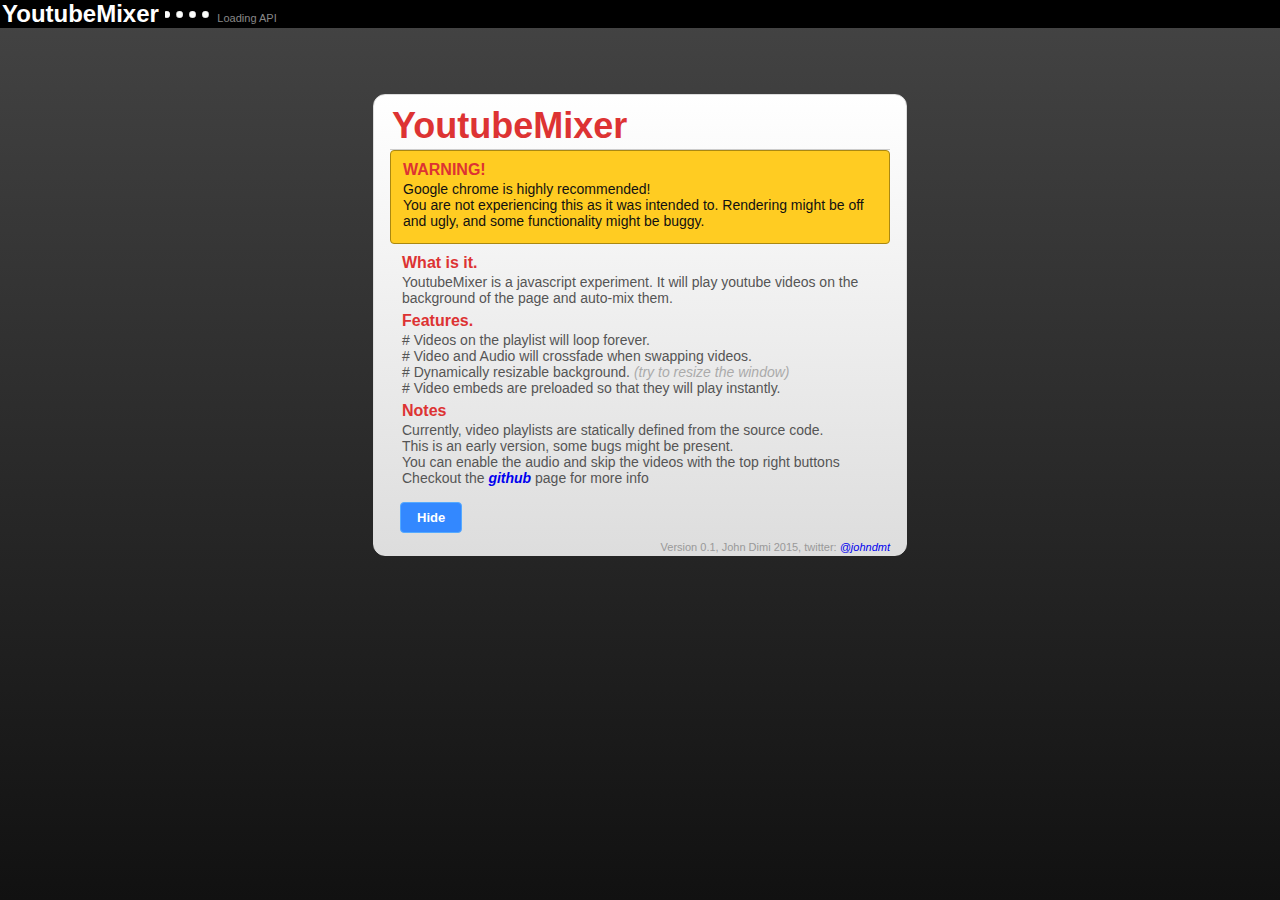
==== demo/index.html @ f25921b7 "First Commit" ====
﻿<!DOCTYPE html>
<!---------------------------------------------------;
█░░█ █▀▀█ █░░█ ▀▀█▀▀ █░░█ █▀▀▄ █▀▀
█▄▄█ █░░█ █░░█ ░░█░░ █░░█ █▀▀▄ █▀▀
▄▄▄█ ▀▀▀▀ ░▀▀▀ ░░▀░░ ░▀▀▀ ▀▀▀░ ▀▀▀

█▀▄▀█ ░▀░ █░█ █▀▀ █▀▀█
█░▀░█ ▀█▀ ▄▀▄ █▀▀ █▄▄▀
▀░░░▀ ▀▀▀ ▀░▀ ▀▀▀ ▀░▀▀
-----------------------------------------------------;
- Version 0.1
- JohnDimi, <johndimi@outlook.com>, twitter@jondmt
-------------------
- project homepage: 
- https://github.com/johndimi/youtubemixer
----------------------------------------------------->
<html lang=el>
<meta charset=utf-8/>
<title>Youtube fullscreen mixer</title>
<meta name="description" content="Background youtube player and auto-mixer."/>
<link rel="stylesheet" href="styles.css">
<script type="text/javascript" src="../src/youtubemixer.js"></script>
<script>

	// -- Global vars  ---------------------
	
	var btn_audio;
	var btn_next;
	
	// -- Functions ------------------------
	
	// Quick browser test
	// source : http://stackoverflow.com/a/9851769
	function browserTest() {
		this.isOpera = !!window.opera || navigator.userAgent.indexOf(' OPR/') >= 0;
		this.isFirefox = typeof InstallTrigger !== 'undefined';
		this.isSafari = Object.prototype.toString.call(window.HTMLElement).indexOf('Constructor') > 0;
		this.isChrome = !!window.chrome && !this.isOpera;
		this.isIE = false || !!document.documentMode;
	}//-----------------------------------------;
	// Get all <button> elements and add callbacks on click
	function initializeButtons() {
		var btns = document.querySelectorAll("button");
		for(var b=0;b<btns.length;b++){
			btns[b].onclick = function(){
				onButtonClick(this.getAttribute('name'));
			}
		}
		btn_audio = document.querySelector("button[name=toggleSound]");
		btn_next = document.querySelector("button[name=nextVideo]");
	}//-----------------------------------------;
	function onButtonClick(btnName) 
	{
		switch(btnName){
		case "hide":
		var box = document.getElementById("introbox");
		box.style.opacity = 0;
		box.style.top = "-40px";
		box.addEventListener('webkitTransitionEnd', function(){box.style.display="none";});
		break;

		case "toggleSound":
			var state = !youtubeMixer.getAudio();
			youtubeMixer.setAudio(state)
			if(state)
				btn_audio.innerText = ">disable audio";
			else
				btn_audio.innerText = ">enable audio";
		break;

		case "nextVideo":
			console.log("User - next video");
			youtubeMixer.playNextVideo();
		break;
		};
	}//-----------------------------------------;

	function fx_centerProgress(text) {
		var el = document.getElementById("centerProgress")
		if(text) {
			el.style.opacity = 1;
			el.innerText = text;
		}else {
			el.style.opacity = 0;
			el.innerText = "";
		}
	}//-----------------------------------------;

	// Enable or disable the progress decal
	function fx_showProgress(status) {
		var el = document.getElementById("progressBar");
		if(status) {
			el.style.width = "50px";
			el.style.opacity = 1;
		}else {
			el.style.width = "0px";
			el.style.opacity = 0;
		}
	}//-----------------------------------------;

	// Sets the youtubemixer status info
	function setStatusText(text)  {
		var el = document.getElementById("status_info");
		el.innerText = text;
		if(text=="") {
			//el.style.width = "0px";
			el.style.opacity = 0;
		}else {
			//el.style.width = "150px";
			el.style.opacity = 1;
		}
	}//-----------------------------------------;

	// Sets the current time info
	function setTime(seconds,totalTime) {
		//convert seconds to time string
		var el = document.getElementById("time_info");
		var str = formatNumberLength(Math.floor(seconds / 60), 2) +
				  ":" +
				  formatNumberLength(seconds % 60, 2);
		el.innerText = str;
	}//-----------------------------------------;
	// Sets the playlist info
	function setPlaylist(current,total) {
		document.getElementById("playlist_info").innerText =
			current + " of " + total;
	}//-----------------------------------------;

	// Helper function, create a number to string
	// with padded 0's at the start.
	function formatNumberLength(num, length) {
		var r = "" + num;
		while (r.length < length) r = "0" + r;
		return r;
	}//-----------------------------------------;

	// Handle events emitted by the youtubeMixer
	function eventHandler(event,data)
	{
		//#events
		switch(event) {
			case "api-loading":
				// Fade in the intro box, once the youtube is just initializing
				// bug-hack: I am using a timeout of 50ms, because otherwise the fade won't occur
				//			 eventhough the element is still on the DOM
				setTimeout(function(){
					document.getElementById("introbox").style.top = "0px";
					document.getElementById("introbox").style.opacity = 1;
				},50);
				fx_showProgress(1);
				setStatusText("Loading API");
			break;
			case "video-play-first":
				// Show basic info
				document.querySelector("div.right").style.opacity = 1;
				setTime(0);
				setPlaylist(0,0);
				btn_audio.innerText = ">enable audio";
				btn_next.innerText = ">next video";
				btn_audio.style.opacity = 1;
				btn_next.style.opacity = 1;
			break;
			// When the video is just requested to play
			case "video-buffering":
				setStatusText("Buffering");
				fx_showProgress(1);
			break;
			// The video just started playing
			case "video-play":
				fx_showProgress(0);
				setStatusText("");
			break;
			// The video is currently loading
			case "video-loading":
				setStatusText("Preparing Video");
				fx_showProgress(1);
			break;
			// The video is loaded on the background and is ready to play
			case "video-ready":
				setStatusText("");
				fx_showProgress(0);
			break;
			case "time-update":
				setTime(data[1] - data[0]); // show the remaining seconds
			break;
			case "playlist-update":
				setPlaylist(data[0],data[1]);
			break;
		}

	}//-----------------------------------------;

	// Main entry function, when DOM is loaded.
	function main() {

		// Browser Test ---------------;
		var btest = new browserTest();

		if(btest.isIE){
			var s  = "<h2>ERROR</h2><p>This page does not support Internet Explorer.<br/>";
				s += "Get <a href='http://www.google.com/chrome'>google chrome</a></p>";
			document.write(s);
			return;
		}

		if(!btest.isChrome) {
		var q = document.querySelector("#introbox");
		var sect = document.createElement("section");
			sect.classList.add("warning");
			var s  = "<h2>WARNING!</h2><p>Google chrome is highly recommended!<br/>";
				s += "You are not experiencing this as it was intended to. ";
				s += "Rendering might be off and ugly, and some functionality might be buggy.</p>";
			sect.innerHTML = s;
			// Add this before the first section
			q.insertBefore(sect,document.querySelector("#introbox>section"));
		}//---------------------------;

		// Init buttons
		initializeButtons();

		// -- Add some cool videos to the playlist
		// - Title parameter does nothing for now , it's just for me to keep track of the videos order.
		youtubeMixer.playlistPush("P5_GlAOCHyE",{start:5,playfor:30,once:true,title:"earthintro"});
		youtubeMixer.playlistPush("Ho2m2th66GE",{start:32,playfor:30,title:"vessel"});
		youtubeMixer.playlistPush("1jmLb2pZzUc",{start:71,playfor:30,title:"m83"});
		youtubeMixer.playlistPush("rDBbaGCCIhk",{start:82,playfor:30,title:"lazerhawk"});
		youtubeMixer.playlistPush("g3TRZamP85c",{start:36,playfor:40,title:"andromeda"});
		youtubeMixer.playlistPush("S2tKc8_7jB4",{start:40,end:95,title:"akira"});

	   youtubeMixer.eventHandler = eventHandler;

	   // - Start the YoutubeMixer object
	   youtubeMixer.init({
		   //quality:"hd720", //uncomment to force hd720, default is auto quality
		   useProgressBar:true,
		   fullpage:true,
		   elementID:"OVERLAY"
		});

	}//-----------------------------------------;

</script>
<body onLoad="main();">
<div id="OVERLAY">
	<!-- TOPBAR -------------------------------->
	<div class="topBar">
	<div class="left">
		<h2><a href="" class="link">YoutubeMixer</a></h2>
		<div id="progressBar"></div><p id="status_info"></p>
	</div>
	<div class="right">
		<p>Time Left</p><div id="time_info"></div>
		<p>Playing Video</p><div id="playlist_info"></div>
	</div>
	</div>
	
	<!-- ANOTHER BAR --------------------------->
	<div class="topBar" style="background:0;text-align:right;display:block;">
		<button name="toggleSound"></button>
		<button name="nextVideo"></button>
	</div>
	
	<!-- INTROBOX ------------------------------>
	<div id="introbox">
	<header><h1>YoutubeMixer</h1></header>
	
	<section>
	<h2>What is it.</h2>
		<p>YoutubeMixer is a javascript experiment. It will play youtube videos on the background of the page and auto-mix them.</p>
		
	<h2>Features.</h2>
		<p>
		# Videos on the playlist will loop forever.<br/>
		# Video and Audio will crossfade when swapping videos.<br/>
		# Dynamically resizable background. <span class="italic">(try to resize the window)</span><br/>
		# Video embeds are preloaded so that they will play instantly.
		</p>
	
	<h2>Notes</h2>
		<p>
		Currently, video playlists are statically defined from the source code.<br/>This is	 an early version, some bugs might be present.<br/>
		You can enable the audio and skip the videos with the top right buttons<br/>
		Checkout the <em><a class="link" href="https://github.com/johndimi/youtubeMixer">github</a></em> page for more info
		</p>
		
	<button name="hide">Hide</button>
	</section>
	
	<footer>
		Version 0.1, John Dimi 2015, twitter: <em><a href="https://twitter.com/jondmt" class="link">@johndmt</a></em>
	</footer>
	</div>
</div>
</body></html>
---- demo/styles.css ----
/* youtubeMixer Styles */
/* ------------------- */
/* Tested with chrome  */


/* -- all   --------------------------------------- */

body,html {
	font-family: 'Franklin Gothic Medium', 'Franklin Gothic', 'ITC Franklin Gothic', Arial, sans-serif;
	background-color: #111;
	background: -webkit-gradient(linear, left top, left bottom,
				color-stop(0%,#444), color-stop(100%,#111) ); /* Chrome gradiend */
	color:#ddd;
	height:100%;
	margin:0;
	padding:0;
}

h1,h2,h3,p {
	padding:0;
	margin:2px;
}

/* -- topbar -------------------------------------- */

.topBar {
	display: flex;
	flex-direction: row;
	flex-wrap: nowrap;
	align-items:center;
	align-content: stretch;
	background: black;
	width:100%;
	line-height: 1;
}

.topBar h2 {
	color:white;
}

.topBar .left {
	flex:2;
}

.topBar .right {
	flex:1;
	min-width: 250px;
	text-align: right;
	padding-right: 8px;

	opacity: 0;
	transition:all 0.5s ease-in-out;
}

.topBar * {
	display:inline-block;
	transition:all 0.5s ease-in-out;
	color:#ddd;
}

.topBar p {
	font-size:11px;
	color:#888;
	margin-right: 4px;
}

#progressBar {
	transition:all 0.5s ease-in-out;
	background: url(preloader.gif) no-repeat;
	background-clip: content-box;
	width:0px;
	height:14px;
	opacity:0;
}

.topBar button {
	color:#bbb;
	font-size:11px;
	display: inline-block;
	background:0;
	border:0;
	cursor: pointer;
	transition:all 0.5s ease-in-out;
	opacity:0;	/* Will fade in later */
}

/* -- others -------------------------------------- */

.link {
	text-decoration: none;
}
.link:visited {
	color: inherit;
}

/* -- main box -------------------------------------- */

#introbox {
	margin:50px auto;
	width:500px;
	min-height:120px;
	display:flex;
	flex-direction:column;
	background-color: #fff;
	background:  -webkit-gradient(linear, left top, left bottom,
				  color-stop(0%,#fff), color-stop(100%,#ddd) ); /* Chrome */
	padding:8px 16px 2px 16px;
	border-radius: 12px;
	border:1px solid #ddd;
	transition:all 0.5s ease-in-out;
	opacity: 0;	/* Start invisible */
	top:-40px; /* And out of the screen */
	position: relative;
}

#introbox > header {
	margin:0;
	border-bottom:1px solid #ccc;
}

#introbox > section {
	flex: 1;
	margin:0px;
	padding:8px 10px;
}

#introbox > .warning {
	background-color:#FC2;
	border-radius: 4px;
	border:1px solid #A81;
}
#introbox > .warning p
{
	color:#111;
}

#introbox footer {
	text-align: right;
	font-size:11px;
	color:#999;
}

#introbox footer em {
	color:darksalmon;
}

#introbox h1 {
	font-size:36px;
	color:#d33;
	font-weight: 600;
}

#introbox h2 {
	font-size:16px;
	color:#d33;
}

#introbox p {
	font-size: 14px;
	font-weight: 100;
	color:#555;
	margin-bottom:6px;
}

#introbox p em {
	font-weight: 600;
	color:#38f;
}

#introbox .italic {
	font-size: 14px;
	font-style: italic;
	font-weight: 100;
	color:#aaa;
}

#introbox button {
	cursor: pointer;
	margin-top:10px;
	padding: 8px 16px;
	font-weight: 600;
	font-size: 13px;
	line-height: 1;
	color: #fff;
	background: #38f;
	border: 1px solid #5af;
	border-radius: 4px;
}

#introbox button:hover {
	background: #59f;
}
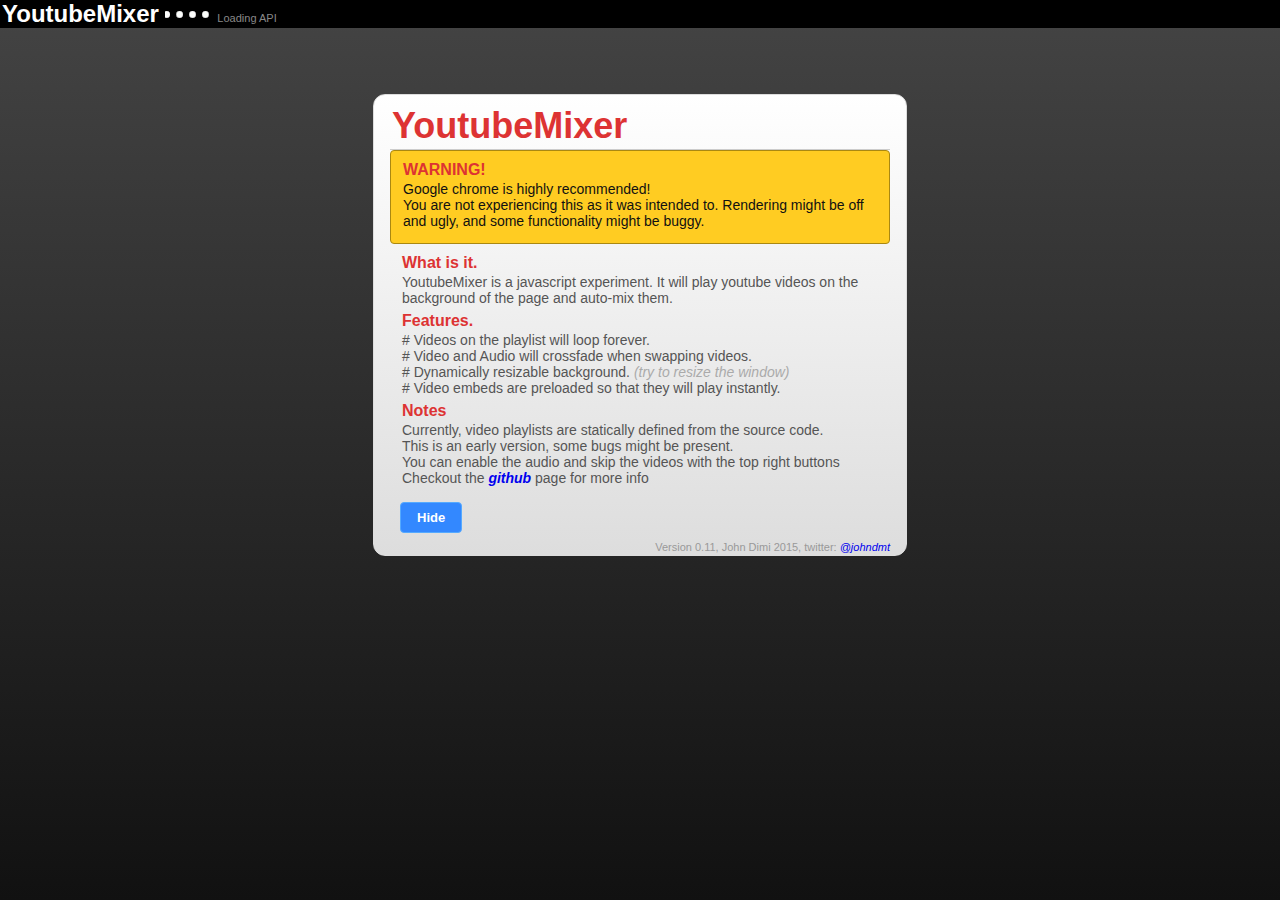
==== commit 0610bc71: "Version 0.11" ====
--- a/demo/index.html
+++ b/demo/index.html
@@ -19,7 +19,7 @@
 <title>Youtube fullscreen mixer</title>
 <meta name="description" content="Background youtube player and auto-mixer."/>
 <link rel="stylesheet" href="styles.css">
-<script type="text/javascript" src="../src/youtubemixer.js"></script>
+<script type="text/javascript" src="../src/youtubemixer-min.js"></script>
 <script>
 
 	// -- Global vars  ---------------------
@@ -149,6 +149,8 @@
 				},50);
 				fx_showProgress(1);
 				setStatusText("Loading API");
+				// Set the version info
+				document.getElementById("version").innerText = youtubeMixer.version;				
 			break;
 			case "video-play-first":
 				// Show basic info
@@ -287,7 +289,7 @@
 	</section>
 	
 	<footer>
-		Version 0.1, John Dimi 2015, twitter: <em><a href="https://twitter.com/jondmt" class="link">@johndmt</a></em>
+		Version <span id="version">11</span>, John Dimi 2015, twitter: <em><a href="https://twitter.com/jondmt" class="link">@johndmt</a></em>
 	</footer>
 	</div>
 </div>
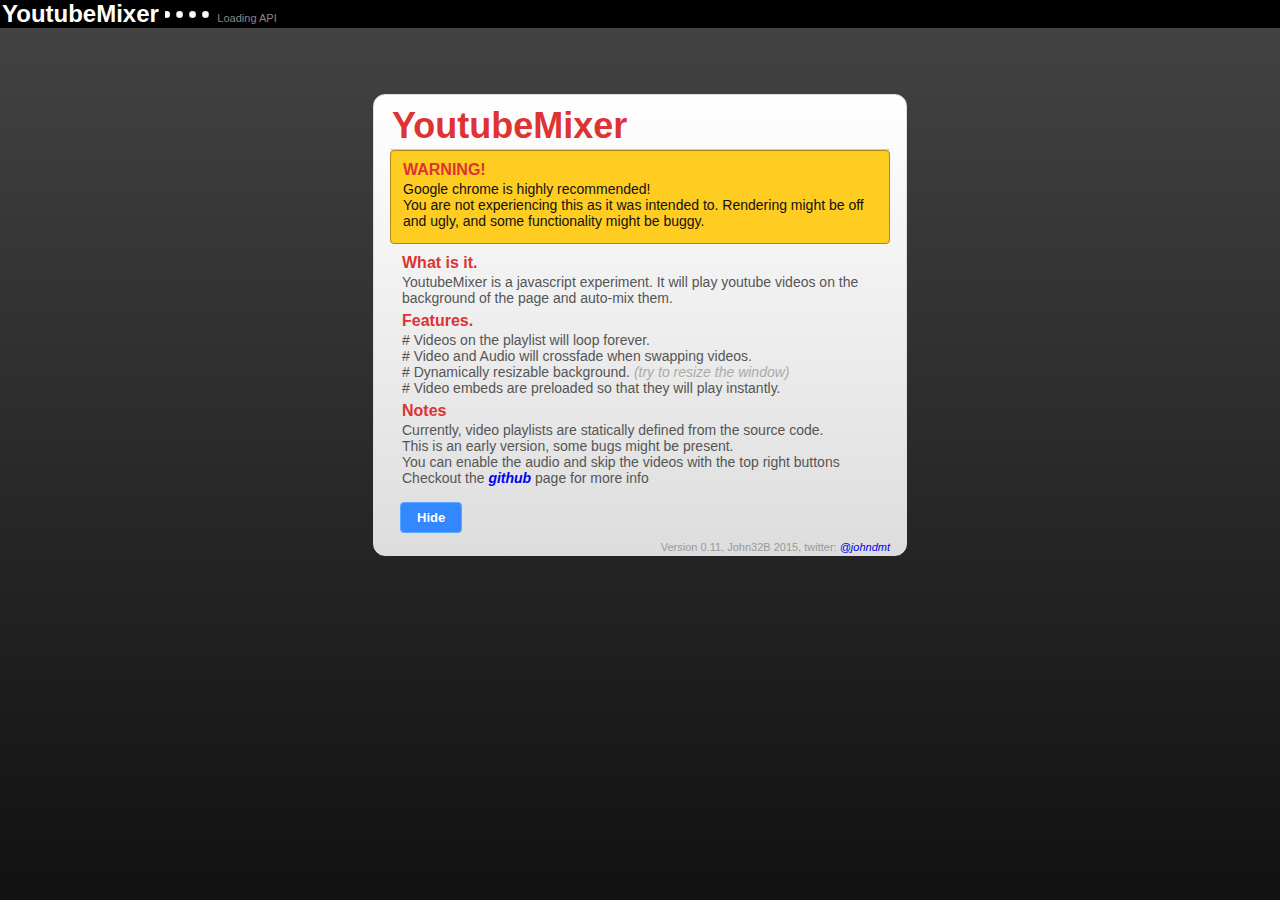
==== commit 47f94391: "Docs Update" ====
--- a/demo/index.html
+++ b/demo/index.html
@@ -9,10 +9,9 @@
 ▀░░░▀ ▀▀▀ ▀░▀ ▀▀▀ ▀░▀▀
 -----------------------------------------------------;
 - Version 0.1
-- JohnDimi, <johndimi@outlook.com>, twitter@jondmt
 -------------------
 - project homepage: 
-- https://github.com/johndimi/youtubemixer
+- https://github.com/john32b/youtubemixer
 ----------------------------------------------------->
 <html lang=el>
 <meta charset=utf-8/>
@@ -282,14 +281,14 @@
 		<p>
 		Currently, video playlists are statically defined from the source code.<br/>This is	 an early version, some bugs might be present.<br/>
 		You can enable the audio and skip the videos with the top right buttons<br/>
-		Checkout the <em><a class="link" href="https://github.com/johndimi/youtubeMixer">github</a></em> page for more info
+		Checkout the <em><a class="link" href="https://github.com/john32b/youtubeMixer">github</a></em> page for more info
 		</p>
 		
 	<button name="hide">Hide</button>
 	</section>
 	
 	<footer>
-		Version <span id="version">11</span>, John Dimi 2015, twitter: <em><a href="https://twitter.com/jondmt" class="link">@johndmt</a></em>
+		Version <span id="version">11</span>, John32B 2015, twitter: <em><a href="https://twitter.com/jondmt" class="link">@johndmt</a></em>
 	</footer>
 	</div>
 </div>
